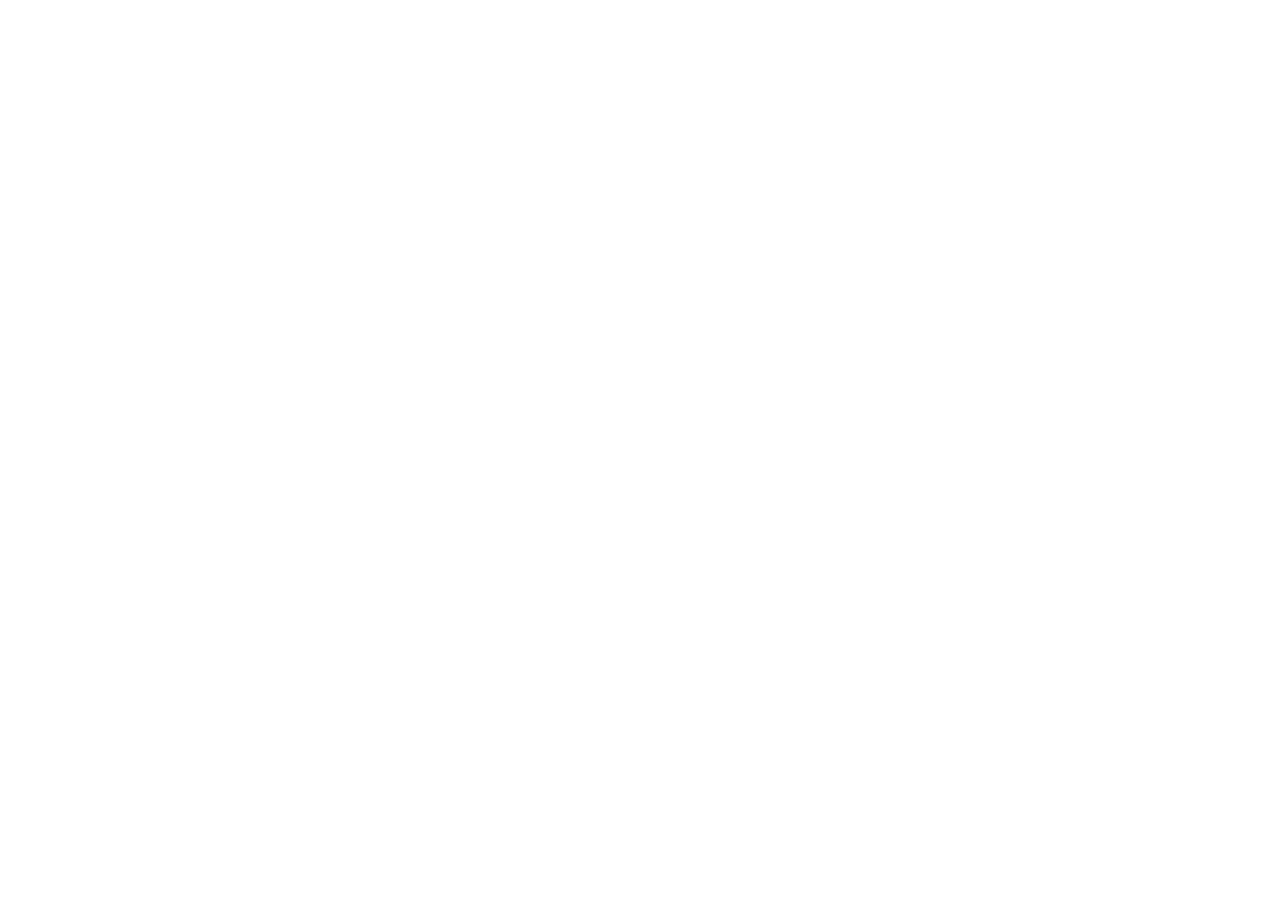
==== index.html @ 520d8746 "Initial Commit" ====
<!DOCTYPE html>
<html lang="en">

<head>
    <meta charset="UTF-8">
    <meta name="viewport" content="width=device-width, initial-scale=1.0">
    <link rel="stylesheet" href="styles.css">
    <title>TIC-TAC-TOE</title>
</head>

<body>
    <script src="index.js"></script>
</body>

</html>
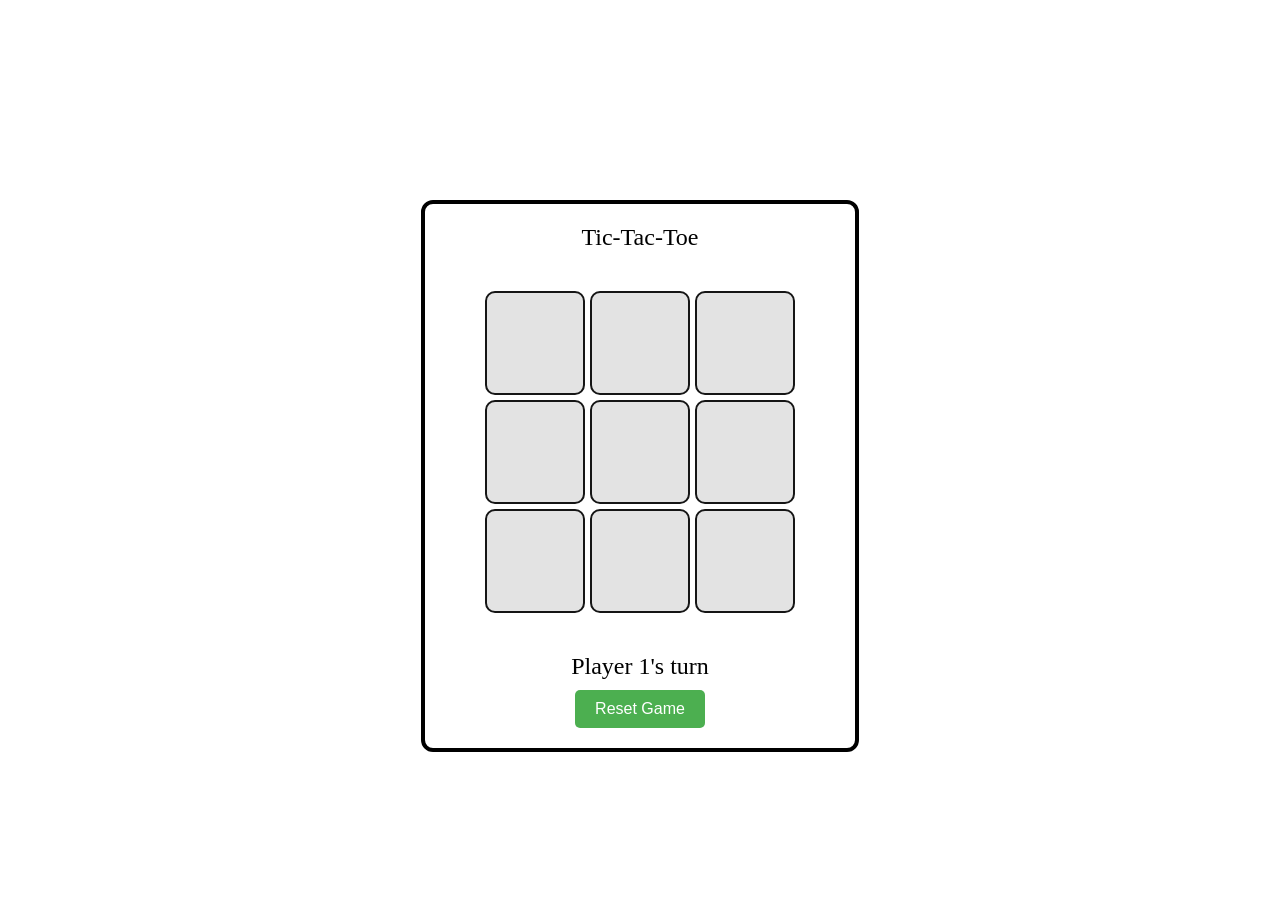
==== commit bdb8b782: "Add the logic of the game The user can play the tic-tac-toe game without hassle" ====
--- a/index.html
+++ b/index.html
@@ -6,10 +6,26 @@
     <meta name="viewport" content="width=device-width, initial-scale=1.0">
     <link rel="stylesheet" href="styles.css">
     <title>TIC-TAC-TOE</title>
+    <script src="index.js" defer> </script>
 </head>
 
 <body>
-    <script src="index.js"></script>
+    <div class="container">
+        <p>Tic-Tac-Toe</p>
+        <div id="game-board" class="board">
+            <div class="cell" data-index="0"></div>
+            <div class="cell" data-index="1"></div>
+            <div class="cell" data-index="2"></div>
+            <div class="cell" data-index="3"></div>
+            <div class="cell" data-index="4"></div>
+            <div class="cell" data-index="5"></div>
+            <div class="cell" data-index="6"></div>
+            <div class="cell" data-index="7"></div>
+            <div class="cell" data-index="8"></div>
+        </div>
+        <div id="status-message"></div>
+        <button id="reset-button">Reset Game</button>
+    </div>
 </body>
 
 </html>
--- a/styles.css
+++ b/styles.css
@@ -0,0 +1,76 @@
+*::before,
+*::after {
+    box-sizing: border-box;
+}
+
+* {
+    margin: 0;
+}
+
+body {
+    height: 1.5;
+    -webkit-font-smoothing: antialiased;
+    display: flex;
+    justify-content: center;
+    align-items: center;
+}
+
+p{
+    font-size: 1.5rem;
+}
+.container {
+   text-align: center;
+   margin-top: 200px;
+   border: 4px solid black;
+   border-radius: 12px;
+   padding: 20px;
+
+}
+
+.board {
+    display: grid;
+    grid-template-columns: repeat(3,100px);
+    gap: 5px;
+    background-color: #ffffff;
+    padding: 10px;
+    margin:30px;
+}
+
+.cell {
+    display: flex;
+    justify-content: center;
+    align-items: center;
+    font-size: 3rem;
+    cursor: pointer;
+    background-color: #e3e3e3;
+    border: 2px solid #151515;
+    border-radius: 10px;
+    color: #383838;
+    height: 100px;
+    transition: background-color 0.3s, color 0.3s;
+}
+
+.cell:hover {
+    background-color: #ccc;
+}
+
+#status-message {
+    font-size: 1.5rem;
+    margin-bottom: 10px;
+}
+
+#reset-button {
+    font-size: 1rem;
+    padding: 10px 20px;
+    cursor: pointer;
+    background-color: #4CAF50;
+    border: none;
+    color: white;
+    border-radius: 5px;
+    transition: background-color 0.3s;
+}
+
+#reset-button:hover {
+    background-color: #45a049;
+}
+
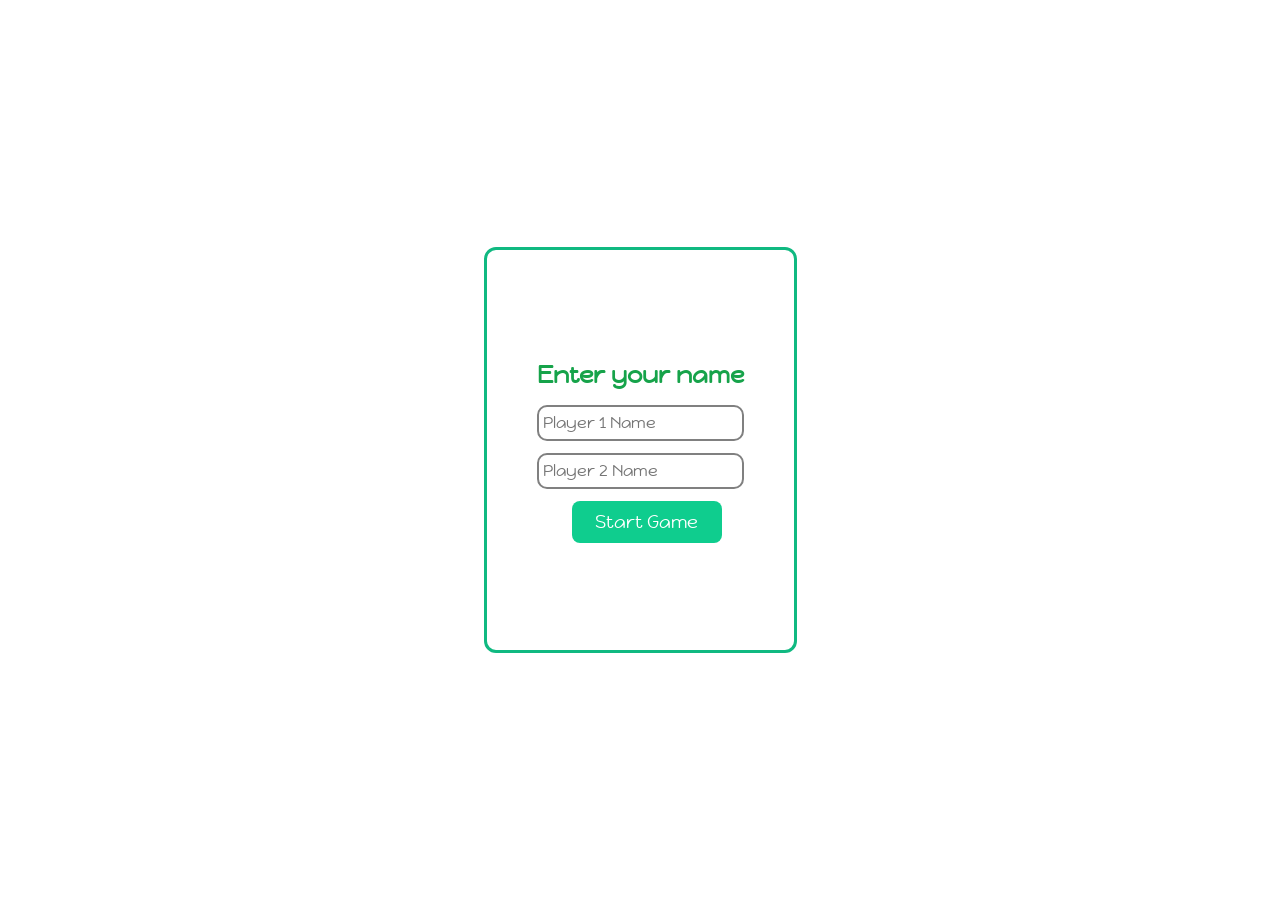
==== commit 948435d6: "Refactor the source code ,Add vibrant UI I refactor the JS by applying IIFE which make it easier to " ====
--- a/index.html
+++ b/index.html
@@ -6,25 +6,24 @@
     <meta name="viewport" content="width=device-width, initial-scale=1.0">
     <link rel="stylesheet" href="styles.css">
     <title>TIC-TAC-TOE</title>
-    <script src="index.js" defer> </script>
+    <script src="script.js" defer> </script>
 </head>
 
 <body>
-    <div class="container">
-        <p>Tic-Tac-Toe</p>
-        <div id="game-board" class="board">
-            <div class="cell" data-index="0"></div>
-            <div class="cell" data-index="1"></div>
-            <div class="cell" data-index="2"></div>
-            <div class="cell" data-index="3"></div>
-            <div class="cell" data-index="4"></div>
-            <div class="cell" data-index="5"></div>
-            <div class="cell" data-index="6"></div>
-            <div class="cell" data-index="7"></div>
-            <div class="cell" data-index="8"></div>
-        </div>
-        <div id="status-message"></div>
-        <button id="reset-button">Reset Game</button>
+    <div id="start-screen">
+        <h2>Enter your name</h2>
+        <input type="text" id="player1-name" placeholder="Player 1 Name">
+        <input type="text" id="player2-name" placeholder="Player 2 Name">
+        <button id="start-game">Start Game</button>
+    </div>
+    <div id="game-screen" style="display: none;">
+        <div class="turn"></div>
+        <div class="board"></div> 
+        <button class="reset-button">Reset Game</button>
+    </div>
+    <div id="winner-screen" style="display: none;">
+        <div id="winner-message"></div>
+        <button id="close-winner">Close</button>
     </div>
 </body>
 
--- a/styles.css
+++ b/styles.css
@@ -1,76 +1,177 @@
 *::before,
 *::after {
-    box-sizing: border-box;
+  box-sizing: border-box;
 }
-
+@font-face {
+  font-family: "happy_monkeyregular";
+  src: url("fonts/happy_monkey/happymonkey-regular-webfont.woff2")
+      format("woff2"),
+    url("fonts/happy_monkey/happymonkey-regular-webfont.woff") format("woff");
+  font-weight: normal;
+  font-style: normal;
+}
 * {
-    margin: 0;
+  margin: 0;
 }
 
 body {
-    height: 1.5;
-    -webkit-font-smoothing: antialiased;
-    display: flex;
-    justify-content: center;
-    align-items: center;
+  min-height: 100vh;
+  line-height: 1.5;
+  -webkit-font-smoothing: antialiased;
+  display: flex;
+  flex-direction: column;
+  align-items: center;
+  justify-content: center;
+  font-family: "happy_monkeyregular", system-ui, -apple-system,
+    BlinkMacSystemFont, "Segoe UI", Roboto, Oxygen, Ubuntu, Cantarell,
+    "Open Sans", "Helvetica Neue", sans-serif;
 }
 
-p{
-    font-size: 1.5rem;
+img,
+picture,
+video,
+canvas,
+svg {
+  display: block;
+  max-width: 100%;
 }
-.container {
-   text-align: center;
-   margin-top: 200px;
-   border: 4px solid black;
-   border-radius: 12px;
-   padding: 20px;
 
+input,
+button,
+textarea,
+select {
+  font: inherit;
 }
 
 .board {
-    display: grid;
-    grid-template-columns: repeat(3,100px);
-    gap: 5px;
-    background-color: #ffffff;
-    padding: 10px;
-    margin:30px;
+  display: grid;
+  grid-template-columns: repeat(3, 1fr);
 }
 
 .cell {
-    display: flex;
-    justify-content: center;
-    align-items: center;
-    font-size: 3rem;
-    cursor: pointer;
-    background-color: #e3e3e3;
-    border: 2px solid #151515;
-    border-radius: 10px;
-    color: #383838;
-    height: 100px;
-    transition: background-color 0.3s, color 0.3s;
+  background-color: white;
+  font-size: 2.2rem;
+  display: flex;
+  justify-content: center;
+  align-items: center;
+  border: 3px solid #059669;
+  border-top: none;
+  border-left: none;
+  flex-shrink: 0;
+  width: 150px;
+  height: 150px;
+}
+.cell.x {
+  color: #f43f5e;
 }
 
-.cell:hover {
-    background-color: #ccc;
+.cell.o {
+  color: #3b82f6;
+}
+.cell:nth-child(3n) {
+  border-right: none;
 }
 
-#status-message {
-    font-size: 1.5rem;
-    margin-bottom: 10px;
+.cell:nth-child(n + 7) {
+  border-bottom: none;
 }
 
-#reset-button {
-    font-size: 1rem;
-    padding: 10px 20px;
-    cursor: pointer;
-    background-color: #4CAF50;
-    border: none;
-    color: white;
-    border-radius: 5px;
-    transition: background-color 0.3s;
+.reset-button,
+#start-game {
+  padding: 8px;
+  font-size: 1.1rem;
+  border-radius: 8px;
+  width: 150px;
+  background-color: #10b981;
+  border: none;
+  color: rgb(255, 255, 255);
+  margin-left: 35px;
+}
+.reset-button {
+  margin-top: 40px;
+  margin-left: 148px;
 }
 
-#reset-button:hover {
-    background-color: #45a049;
+.reset-button:hover,
+#start-game {
+  cursor: pointer;
+  background-color: #0fcd8e;
+  transition: ease-in-out 0.3s;
 }
 
+.turn {
+  margin-bottom: 20px;
+  font-size: 1.7rem;
+  color: #059669;
+  text-align: center;
+  font-weight: bold;
+}
+
+#start-screen {
+  display: flex;
+  flex-direction: column;
+  gap: 12px;
+}
+
+#winner-screen {
+  position: fixed;
+  top: 0;
+  left: 0;
+  width: 100%;
+  height: 100%;
+  background-color: rgba(0, 0, 0, 0.8);
+  display: flex;
+  flex-direction: column;
+  justify-content: center;
+  align-items: center;
+  z-index: 1000;
+}
+
+#winner-message {
+  font-size: 2rem;
+  color: white;
+  margin-bottom: 20px;
+}
+
+#close-winner {
+  padding: 10px 20px;
+  font-size: 1rem;
+  cursor: pointer;
+  padding: 8px;
+  font-size: 1.1rem;
+  border-radius: 8px;
+  width: 150px;
+  background-color: #10b981;
+  border: none;
+  color: rgb(255, 255, 255);
+}
+
+h2 {
+  color: #16a34a;
+}
+
+input {
+  appearance: none;
+}
+input {
+  border-radius: 10px;
+  padding: 4px;
+  border: 2px solid grey;
+}
+
+input:hover,
+input:active,
+input:focus {
+  border: 2px solid grey;
+  outline: none;
+}
+
+#start-screen {
+  border: 3px solid #10b981;
+  display: flex;
+  justify-content: center;
+
+  padding: 50px;
+  height: 300px;
+  border-radius: 12px;
+}
